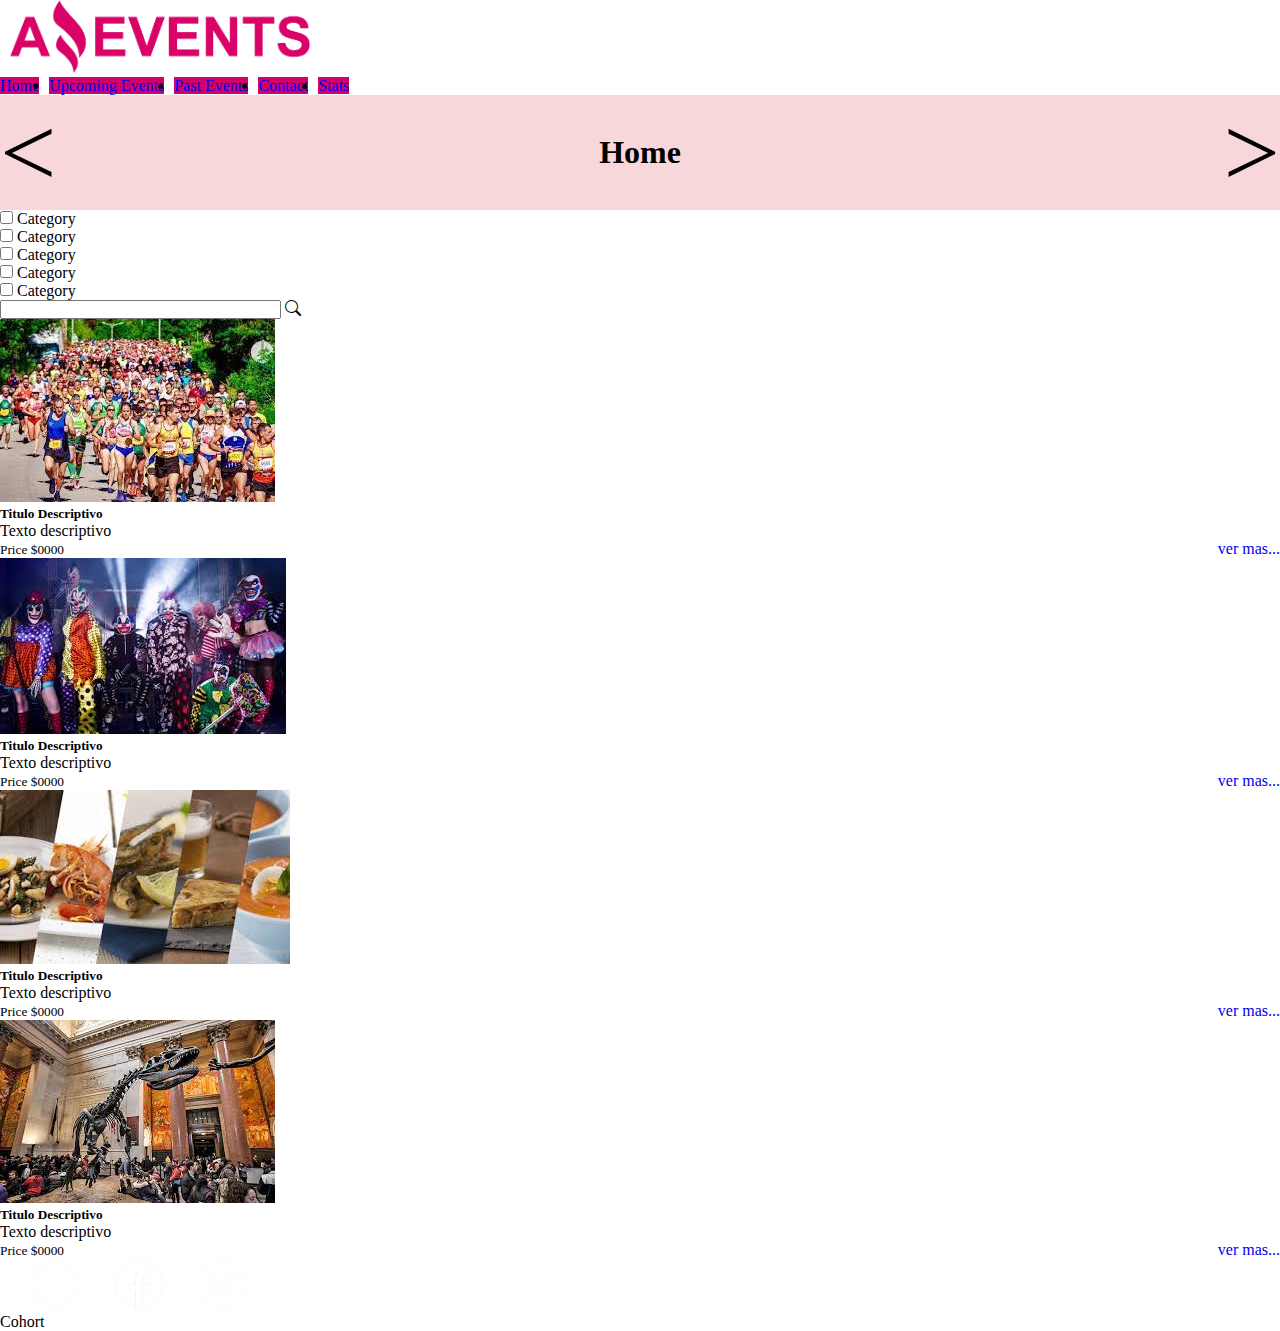
==== index.html @ 2dbbef45 "task1" ====
<!DOCTYPE html>
<html lang="en">

<head>
    <meta charset="UTF-8">
    <meta http-equiv="X-UA-Compatible" content="IE=edge">
    <meta name="viewport" content="width=device-width, initial-scale=1.0">
    <link href="https://cdn.jsdelivr.net/npm/bootstrap@5.3.0-alpha1/dist/css/bootstrap.min.css" rel="stylesheet"
        integrity="sha384-GLhlTQ8iRABdZLl6O3oVMWSktQOp6b7In1Zl3/Jr59b6EGGoI1aFkw7cmDA6j6gD" crossorigin="anonymous">
    <link rel="stylesheet" href="./css/style.css">
    <link rel="shortcut icon" href="./asset/event.png" type="image/x-icon">
    <link rel="stylesheet" href="https://cdn.jsdelivr.net/npm/bootstrap-icons@1.10.3/font/bootstrap-icons.css">
    <title>Amazing Events</title>

</head>

<body>
    <header class="container-header">
        <nav class="navbar navbar-expand-lg bg-body-tertiary">
            <div class="container">
                <a class="navbar-brand" href="#"> <img src="./asset/Logo Amazing Events.png" alt="logo"> </a>
            </div>
            <ul class="nav justify-content-end nav-pills ">
                <li class="nav-item">
                    <a class="nav-link active"  href="./index.html">Home</a>
                </li>
                <li class="nav-item">
                    <a class="nav-link active"  href="./upcoming-event.html">Upcoming Events</a>
                </li>
                <li class="nav-item">
                    <a class="nav-link active" href="./past-event.html">Past Events</a>
                </li>
                <li class="nav-item">
                    <a class="nav-link active" href="./contact.html">Contact</a>
                </li>
                <li class="nav-item">
                    <a class="nav-link active" href="./stats.html">Stats</a>
                </li>

            </ul>
        </nav>

    </header>
    <div class="home-banner">
        <a id="linkl" href=""> <span>
                < </span> </a>
        <h1>Home</h1><a id="linkr" href=""><span id="">></span></a>
    </div>
    <main>

    </main>
    <section>
        <form action="">
            <div class="row  m-3">
                <div class="col-xs-12 col-md-6 col-lg-8 ">
                    <div class=" form-check form-check-inline">
                        <input class="form-check-input" type="checkbox" id="inlineCheckbox1" value="option1" />
                        <label class="form-check-label" for="inlineCheckbox1">Category</label>
                    </div>

                    <div class="form-check form-check-inline">
                        <input class="form-check-input" type="checkbox" id="inlineCheckbox2" value="option2" />
                        <label class="form-check-label" for="inlineCheckbox2">Category</label>
                    </div>

                    <div class="form-check form-check-inline">
                        <input class="form-check-input" type="checkbox" id="inlineCheckbox3" value="option3" />
                        <label class="form-check-label" for="inlineCheckbox3">Category</label>
                    </div>

                    <div class="form-check form-check-inline">
                        <input class="form-check-input" type="checkbox" id="inlineCheckbox2" value="option2" />
                        <label class="form-check-label" for="inlineCheckbox2">Category</label>
                    </div>

                    <div class="form-check form-check-inline">
                        <input class="form-check-input" type="checkbox" id="inlineCheckbox2" value="option2" />
                        <label class="form-check-label" for="inlineCheckbox2">Category</label>
                    </div>
                </div>

                <div class="col-xs-12 col-md-6 col-lg-4 ">
                    <input type="text" class="search" name="search" id="search">
                    <label for="search"><i class="bi bi-search"></i></label>
                </div>
            </div>
        </form>

        <div class="row p-4">
            <div class="col-lg-3">
                
                <div class="card">
                    <img class="card-img-top" src="./asset/Marathon.jpg" alt="Card image cap">
                    <div class="card-body text-center">
                        <h5 class="card-title">Titulo Descriptivo</h5>
                        <p class="card-text">Texto descriptivo</p>
                        <div class="btn-card">
                            <p class="price card-text"><small>Price $0000</small></p>
                            <a href="#" class="btn-ver btn btn-secondary ">ver mas...</a>
                        </div>
                    </div>
                </div>
            </div>
            <div class="col-lg-3">
                <div class="card">
                    <img class="card-img-top" src="./asset/Costume_Party.jpg" alt="Card image cap">
                    <div class="card-body text-center">
                        <h5 class="card-title text-center">Titulo Descriptivo</h5>
                        <p class="card-text">Texto descriptivo</p>
                        <div class="btn-card">
                            <p class="price card-text "><small>Price $0000</small> </p>
                            <a href="#" class="btn-ver btn btn-secondary ">ver mas...</a>
                        </div>
                    </div>
                </div>
            </div>

            <div class="col-lg-3">
                <div class="card">
                    <img class="card-img-top" src="./asset/Food_Fair.jpg" alt="Card image cap">
                    <div class="card-body text-center">
                        <h5 class="card-title">Titulo Descriptivo</h5>
                        <p class="card-text">Texto descriptivo</p>
                        <div class="btn-card">
                            <p class="price card-text"><small>Price $0000</small></p>
                            <a href="#" class="btn-ver btn btn-secondary ">ver mas...</a>
                        </div>
                        
                     
                    </div>
                </div>
            </div>
            <div class="col-lg-3">
                <div class="card">
                    <img class="card-img-top" src="./asset/Museum_Tour.jpg" alt="Card image cap">
                    <div class="card-body text-center">
                        <h5 class="card-title">Titulo Descriptivo</h5>
                        <p class="card-text">Texto descriptivo</p>
                        <div class="btn-card">
                            <p class="price card-text"><small>Price $0000</small></p>
                            <a href="#" class="btn-ver btn btn-secondary ">ver mas...</a>
                        </div>
                       
                    </div>
                </div>
            </div>

        </div>

    </section>

    <footer class="row bg-secondary p-2 ">
        <div class="col-xs-12 col-md-6 col-lg-10">
            <img src="./asset/instagram.png" alt="instagram">
            <img src="./asset/facebook.png" alt="facebook">
            <img src="./asset/twitter.png" alt="twitter">
        </div>
        <div class="col-xs-12 col-md-6 col-lg-2 pt-3 text-white">
            <p class="h4 ">Cohort</p>
        </div>
    </footer>

    <script src="https://cdn.jsdelivr.net/npm/bootstrap@5.3.0-alpha1/dist/js/bootstrap.bundle.min.js"
        integrity="sha384-w76AqPfDkMBDXo30jS1Sgez6pr3x5MlQ1ZAGC+nuZB+EYdgRZgiwxhTBTkF7CXvN"
        crossorigin="anonymous"></script>
</body>

</html>
---- css/style.css ----
* {
    padding: 0;
    margin: 0;
    box-sizing: border-box;
    text-decoration: none;
}

img {
    max-width: 100%;
}
a {
   
    text-decoration: none;    
}
#linkr{
    display: flex;
    margin-right: ;
}
span {
    font-size: 100px;
    color: black;
}

.container{
width: 300px;
margin-left: 10px;
}

.nav{
    display: flex;
    gap: 10px;
    margin-right: 10px;

}
.navbar{
    box-shadow: 0 2px 4px 0 rgba(0,0,0,.2);
}
.home-banner {
    
    display: flex;
    justify-content: space-between;
    align-items: center;
    background-color:#f8d7da ;
    
}
h1 {
    
    display: inline-block;
    
}
.row>div>img{
    width: 50px;
    margin-left: 30px;

}
.search{
    padding-right: 100px;
}
.btn-card {
    display: flex;
    justify-content: space-between;
    
    
}
.nav-pills > li > a.active {
    background-color: #d50065 !important;
}
.container-contact {
    padding-top: 5rem;
    padding-bottom: 7rem;
    width: 600px;
    position: relative;
}

#btn-submit {
    position: absolute; 
    right: 1px;


}
#contact {
    display: flex;
    justify-content: center;
}
table {
    
}
th, td, tr {
    border:1px solid black;
    padding: 10px;
  }

  tr > th {
    background-color: grey;
  }
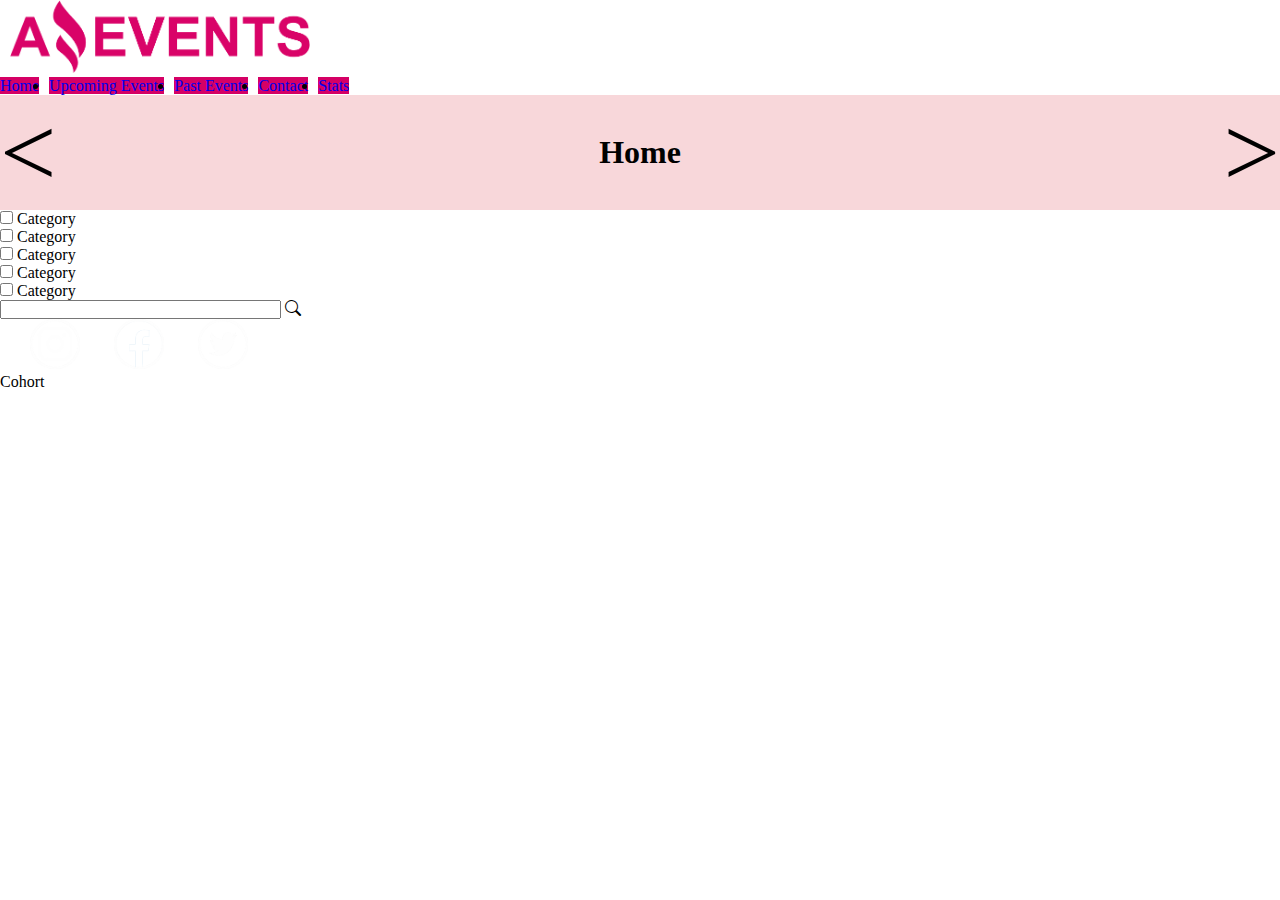
==== commit ebc2f82f: "task_2" ====
--- a/index.html
+++ b/index.html
@@ -48,7 +48,7 @@
     </div>
     <main>
 
-    </main>
+    </main >
     <section>
         <form action="">
             <div class="row  m-3">
@@ -87,73 +87,16 @@
         </form>
 
         <div class="row p-4">
-            <div class="col-lg-3">
-                
-                <div class="card">
-                    <img class="card-img-top" src="./asset/Marathon.jpg" alt="Card image cap">
-                    <div class="card-body text-center">
-                        <h5 class="card-title">Titulo Descriptivo</h5>
-                        <p class="card-text">Texto descriptivo</p>
-                        <div class="btn-card">
-                            <p class="price card-text"><small>Price $0000</small></p>
-                            <a href="#" class="btn-ver btn btn-secondary ">ver mas...</a>
-                        </div>
-                    </div>
-                </div>
-            </div>
-            <div class="col-lg-3">
-                <div class="card">
-                    <img class="card-img-top" src="./asset/Costume_Party.jpg" alt="Card image cap">
-                    <div class="card-body text-center">
-                        <h5 class="card-title text-center">Titulo Descriptivo</h5>
-                        <p class="card-text">Texto descriptivo</p>
-                        <div class="btn-card">
-                            <p class="price card-text "><small>Price $0000</small> </p>
-                            <a href="#" class="btn-ver btn btn-secondary ">ver mas...</a>
-                        </div>
-                    </div>
-                </div>
-            </div>
-
-            <div class="col-lg-3">
-                <div class="card">
-                    <img class="card-img-top" src="./asset/Food_Fair.jpg" alt="Card image cap">
-                    <div class="card-body text-center">
-                        <h5 class="card-title">Titulo Descriptivo</h5>
-                        <p class="card-text">Texto descriptivo</p>
-                        <div class="btn-card">
-                            <p class="price card-text"><small>Price $0000</small></p>
-                            <a href="#" class="btn-ver btn btn-secondary ">ver mas...</a>
-                        </div>
-                        
-                     
-                    </div>
-                </div>
-            </div>
-            <div class="col-lg-3">
-                <div class="card">
-                    <img class="card-img-top" src="./asset/Museum_Tour.jpg" alt="Card image cap">
-                    <div class="card-body text-center">
-                        <h5 class="card-title">Titulo Descriptivo</h5>
-                        <p class="card-text">Texto descriptivo</p>
-                        <div class="btn-card">
-                            <p class="price card-text"><small>Price $0000</small></p>
-                            <a href="#" class="btn-ver btn btn-secondary ">ver mas...</a>
-                        </div>
-                       
-                    </div>
-                </div>
-            </div>
-
+      
         </div>
 
     </section>
 
     <footer class="row bg-secondary p-2 ">
         <div class="col-xs-12 col-md-6 col-lg-10">
-            <img src="./asset/instagram.png" alt="instagram">
-            <img src="./asset/facebook.png" alt="facebook">
-            <img src="./asset/twitter.png" alt="twitter">
+            <a href=""><img src="./asset/instagram.png" alt="instagram"></a>
+            <a href=""><img src="./asset/facebook.png" alt="facebook"></a>
+            <a href=""><img src="./asset/twitter.png" alt="twitter"></a>
         </div>
         <div class="col-xs-12 col-md-6 col-lg-2 pt-3 text-white">
             <p class="h4 ">Cohort</p>
@@ -163,6 +106,10 @@
     <script src="https://cdn.jsdelivr.net/npm/bootstrap@5.3.0-alpha1/dist/js/bootstrap.bundle.min.js"
         integrity="sha384-w76AqPfDkMBDXo30jS1Sgez6pr3x5MlQ1ZAGC+nuZB+EYdgRZgiwxhTBTkF7CXvN"
         crossorigin="anonymous"></script>
+
+        <script type="module" src="./js/index.js"></script>
+        <script type="module" src="./js/data.js"></script>
+
 </body>
 
 </html>--- a/css/style.css
+++ b/css/style.css
@@ -14,7 +14,7 @@
 }
 #linkr{
     display: flex;
-    margin-right: ;
+   
 }
 span {
     font-size: 100px;
@@ -48,7 +48,7 @@
     display: inline-block;
     
 }
-.row>div>img{
+.row>div>a>img{
     width: 50px;
     margin-left: 30px;
 
@@ -82,9 +82,7 @@
     display: flex;
     justify-content: center;
 }
-table {
-    
-}
+
 th, td, tr {
     border:1px solid black;
     padding: 10px;
@@ -93,4 +91,5 @@
   tr > th {
     background-color: grey;
   }
-  +  
+  section;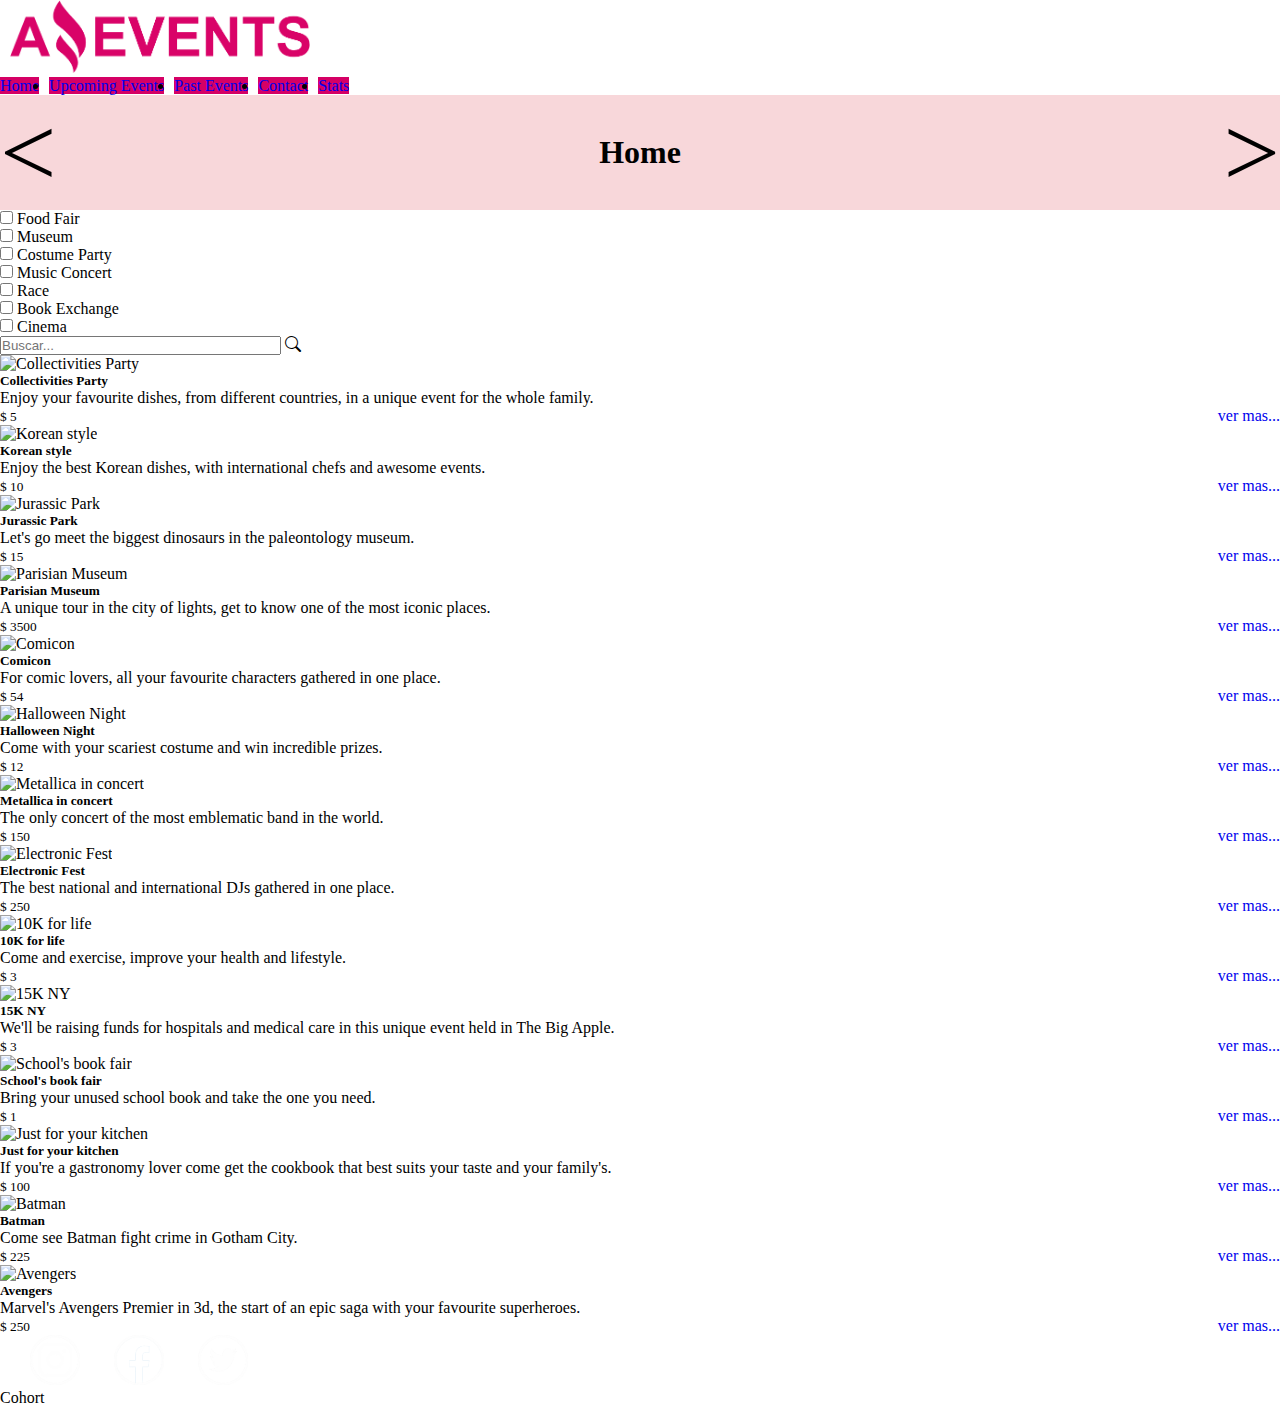
==== commit d0d47e80: "task2-task3" ====
--- a/index.html
+++ b/index.html
@@ -42,51 +42,30 @@
 
     </header>
     <div class="home-banner">
-        <a id="linkl" href=""> <span>
+        <a id="linkl" href="./contact.html"> <span>
                 < </span> </a>
-        <h1>Home</h1><a id="linkr" href=""><span id="">></span></a>
+        <h1>Home</h1><a id="linkr" href="./upcoming-event.html"><span id="">></span></a>
     </div>
     <main>
 
     </main >
     <section>
+        
         <form action="">
             <div class="row  m-3">
-                <div class="col-xs-12 col-md-6 col-lg-8 ">
-                    <div class=" form-check form-check-inline">
-                        <input class="form-check-input" type="checkbox" id="inlineCheckbox1" value="option1" />
-                        <label class="form-check-label" for="inlineCheckbox1">Category</label>
-                    </div>
-
-                    <div class="form-check form-check-inline">
-                        <input class="form-check-input" type="checkbox" id="inlineCheckbox2" value="option2" />
-                        <label class="form-check-label" for="inlineCheckbox2">Category</label>
-                    </div>
-
-                    <div class="form-check form-check-inline">
-                        <input class="form-check-input" type="checkbox" id="inlineCheckbox3" value="option3" />
-                        <label class="form-check-label" for="inlineCheckbox3">Category</label>
-                    </div>
-
-                    <div class="form-check form-check-inline">
-                        <input class="form-check-input" type="checkbox" id="inlineCheckbox2" value="option2" />
-                        <label class="form-check-label" for="inlineCheckbox2">Category</label>
-                    </div>
-
-                    <div class="form-check form-check-inline">
-                        <input class="form-check-input" type="checkbox" id="inlineCheckbox2" value="option2" />
-                        <label class="form-check-label" for="inlineCheckbox2">Category</label>
-                    </div>
+                <div id="checkbox" class="col-xs-12 col-md-6 col-lg-8 ">
+                    
+                    
                 </div>
 
                 <div class="col-xs-12 col-md-6 col-lg-4 ">
-                    <input type="text" class="search" name="search" id="search">
+                    <input type="text" class="search" name="search" id="search" placeholder="Buscar...">
                     <label for="search"><i class="bi bi-search"></i></label>
                 </div>
             </div>
         </form>
 
-        <div class="row p-4">
+        <div class="row p-2" id="cardscontainer">
       
         </div>
 
@@ -107,8 +86,10 @@
         integrity="sha384-w76AqPfDkMBDXo30jS1Sgez6pr3x5MlQ1ZAGC+nuZB+EYdgRZgiwxhTBTkF7CXvN"
         crossorigin="anonymous"></script>
 
-        <script type="module" src="./js/index.js"></script>
-        <script type="module" src="./js/data.js"></script>
+        <script  src="./js/data.js"></script>
+
+        <script  src="./js/index.js"></script>
+       
 
 </body>
 
--- a/css/style.css
+++ b/css/style.css
@@ -92,4 +92,16 @@
     background-color: grey;
   }
   
-  section;+.filter {
+    display: none;
+   
+}
+
+body{
+    min-height: 100vh;
+}
+
+#detFooter {
+    position: sticky;
+    top: 100%;
+}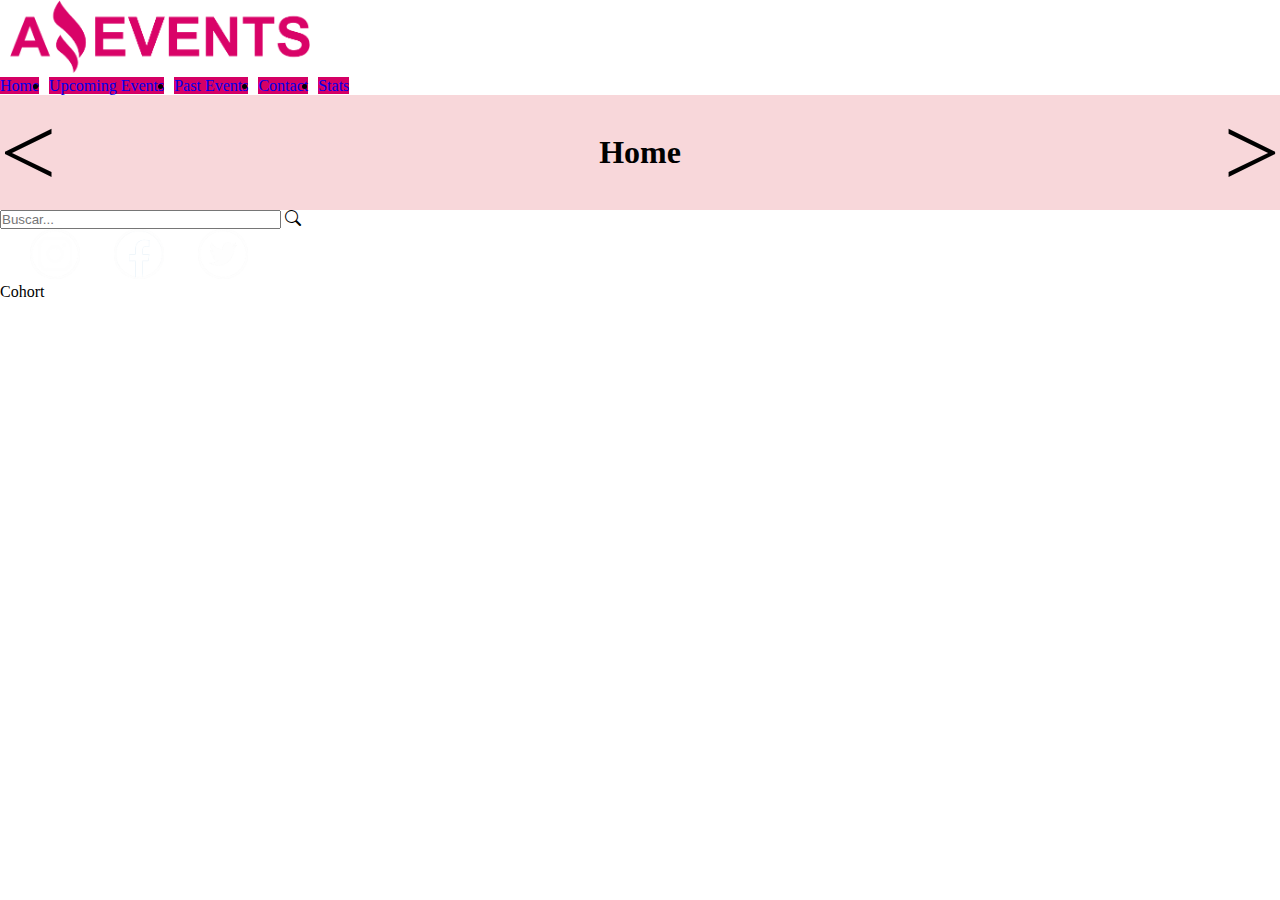
==== commit e81a1ae8: "task4" ====
--- a/index.html
+++ b/index.html
@@ -42,7 +42,7 @@
 
     </header>
     <div class="home-banner">
-        <a id="linkl" href="./contact.html"> <span>
+        <a id="linkl" href="./stats.html"> <span>
                 < </span> </a>
         <h1>Home</h1><a id="linkr" href="./upcoming-event.html"><span id="">></span></a>
     </div>
--- a/css/style.css
+++ b/css/style.css
@@ -104,4 +104,12 @@
 #detFooter {
     position: sticky;
     top: 100%;
-}+}
+
+table{
+    margin-left: 100px;
+    margin-top: 10px;
+    margin-bottom: 10px;
+    
+}
+
